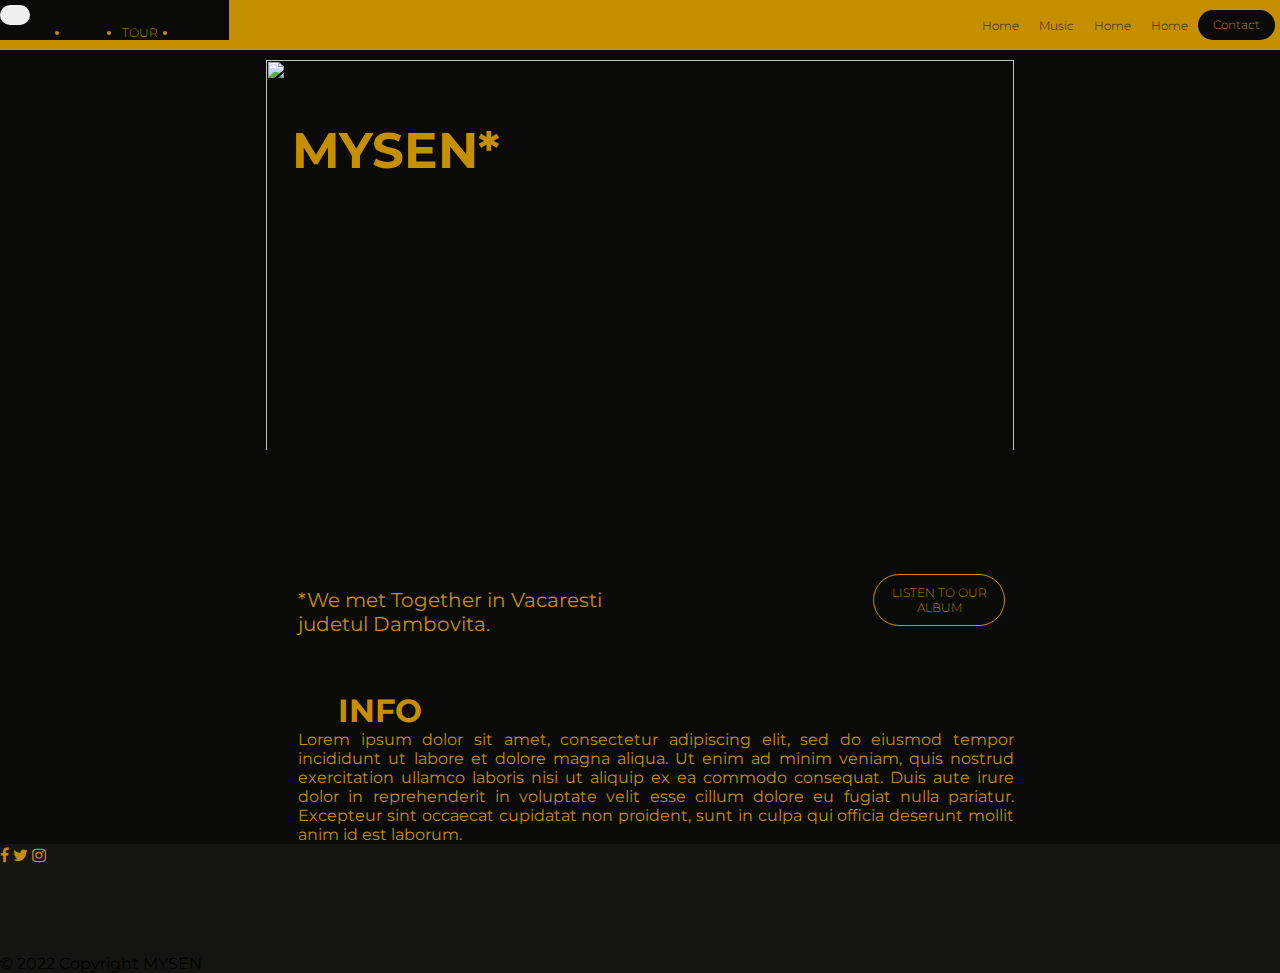
==== index.html @ 3f346423 "Update index.html" ====
<!-- Bruh -->
<!DOCTYPE html>
<html lang="en">
<head>
    <meta charset="UTF-8">
    <meta http-equiv="X-UA-Compatible" content="IE=edge">
    <meta name="viewport" content="width=device-width, initial-scale=1.0">
    <link href="https://cdn.jsdelivr.net/npm/bootstrap@5.0.2/dist/css/bootstrap.min.css" rel="stylesheet" integrity="sha384-EVSTQN3/azprG1Anm3QDgpJLIm9Nao0Yz1ztcQTwFspd3yD65VohhpuuCOmLASjC" crossorigin="anonymous">
    <link rel="stylesheet" href="https://cdn.jsdelivr.net/npm/bootstrap-icons@1.3.0/font/bootstrap-icons.css">
    <link rel="stylesheet" href="style.css" />
    <link rel="stylesheet" href="https://cdnjs.cloudflare.com/ajax/libs/font-awesome/4.7.0/css/font-awesome.min.css">
    <title>Banda Proiect |Site</title>
</head>
<body>

    <!-- Navbar -->
    <nav class="navbar sticky-top">
      <div class="container-fluid">
        <a class="navbar-brand" href="#"></a>
        <button class="navbar-toggler custom-toggler " type="button" data-bs-toggle="offcanvas" data-bs-target="#offcanvasNavbar" aria-controls="offcanvasNavbar">
          <span class="navbar-toggler-icon"></span>
        </button>
        <div class="offcanvas offcanvas-end" tabindex="-1" id="offcanvasNavbar" aria-labelledby="offcanvasNavbarLabel">
          <div class="offcanvas-header">
            <h5 class="offcanvas-title" id="offcanvasNavbarLabel"></h5>
            <button type="button" class=" btn-close text-reset bg-warning" data-bs-dismiss="offcanvas" aria-label="Close"></button>
          </div>
          <div class="offcanvas-body">
            <ul class="navbar-nav justify-content-end flex-grow-1 pe-3">
              <li class="nav-item">
                <a href="#">MUSIC</a>
              </li>
              <li class="nav-item">
                <a   href="#">INFO</a>
              </li>
              <li class="nav-item">
                <ahref="#">TOUR</ahref=>
              </li>
              <li class="nav-item">
                <a href="#">STORE</a>
              </li>
            </ul>
          </div>
        </div>
      </div>
      <div class="navbar-inline">
        <ul class="navbar-nav">
          <li class="nav-item">
            <a id="nav-link" href="#">Home</a>
          </li>
          <li class="nav-item">
            <a id="nav-link" href="#">Music</a>
          </li>
          <li class="nav-item">
            <a id="nav-link" href="#">Home</a>
          </li>
          <li class="nav-item">
            <a id="nav-link" href="#">Home</a>
          </li>
        </ul>
        <button class="cta">Contact</button>
    </nav>

    <div class="main">
      <!-- Background Image+Title -->
      
      
        <div class="text-wrapper">
          <h1>MYSEN*</h1>
        </div>
          <img class="img-band" src="img/S" alt="">
      

  <div class="under-image">
      <div class="band-info txt">
        <p>*We met Together in Vacaresti<br>judetul Dambovita.</p>
      </div>
      <div class="music-button">
        <a href="#"><button>LISTEN TO OUR ALBUM</button></a>
    </div>
  </div>
      <div class="info-txt">
        <h1 class="txt info-txt">INFO</h1>
        <p class="txt">
          Lorem ipsum dolor sit amet, consectetur adipiscing elit, sed do eiusmod tempor incididunt ut labore et dolore magna aliqua. Ut enim ad minim veniam, quis nostrud exercitation ullamco laboris nisi ut aliquip ex ea commodo consequat. Duis aute irure dolor in reprehenderit in voluptate velit esse cillum dolore eu fugiat nulla pariatur. Excepteur sint occaecat cupidatat non proident, sunt in culpa qui officia deserunt mollit anim id est laborum.
        </p>
      </div>
    </nav>
    
    
    
    <!-- Buton | Listen Music -->
    
    
    
    <script src="https://cdn.jsdelivr.net/npm/bootstrap@5.1.3/dist/js/bootstrap.bundle.min.js" integrity="sha384-ka7Sk0Gln4gmtz2MlQnikT1wXgYsOg+OMhuP+IlRH9sENBO0LRn5q+8nbTov4+1p" crossorigin="anonymous"></script>
  </div>
    
    
    
    
    
    
    <!-- Footer  -->
    
    <footer class="text-center text-warning">
      <hr>
      <!-- Grid container -->
      <div class="container p-4 pb-0">
        <!-- Section: Social media -->
        <section class="mb-4">
          <!-- Facebook -->
          <a class="footer-social-link btn btn-outline-light btn-floating m-2" href="#!" role="button"
            ><i class="fa fa-facebook-f fa-lg"></i
          ></a>
          <!-- Twitter -->
          <a class="footer-social-link btn btn-outline-light btn-floating m-2" href="#!" role="button"
            ><i class="fa fa-twitter fa-lg"></i
          ></a>
          <!-- Instagram -->
          <a class="footer-social-link btn btn-outline-light btn-floating m-2" href="#!" role="button"
            ><i class="fa fa-instagram fa-lg"></i
          ></a>
        </section>
        <!-- Section: Social media -->
      </div>
      <!-- Grid container -->
    
      <!-- Copyright -->
      <div class="text-center p-3">
        &copy; 2022 Copyright MYSEN
      </div>
      <!-- Copyright -->
    </footer>

</body>
</html>
---- style.css ----
/* Bruh */
@import url('https://fonts.googleapis.com/css2?family=Montserrat:wght@500&display=swap');

/* COMON */

* { 
    font-family: "Montserrat", sans-serif;
    box-sizing: border-box;
    margin: 0;
    padding: 0;
    --txtColor: #C58F00;
}

html{
    width:100%;
}

body {
    background-color: #0a0a08;
}

.txt{
    color: var(--txtColor);
}

li, a, button {
    font-weight: 250;
    font-size:12px;
    color: var(--txtColor);
    text-decoration: none;
    
}

hr {
    margin-top: 100px;
    margin: 0;
    border: none;
    color: var(--txtColor);    
}

button {
    padding: 10px 15px;
    color: var(--txtColor);
    border: none;
    border-radius: 50px;
    cursor: pointer;
    transition: all 0.3s ease 0s;
}

button:hover {
    background-color: rgb(110, 110, 33);
}

/* NAV */

.custom-toggler.navbar-toggler {
    background-color: #141412;
}

.navbar{
    overflow: hidden;
    background-color: var(--txtColor);
}


.custom-toggler .navbar-toggler-icon {
    background-image: url(
"data:image/svg+xml;charset=utf8,%3Csvg viewBox='0 0 32 32' xmlns='http://www.w3.org/2000/svg'%3E%3Cpath stroke='rgb(197, 143, 0)' stroke-width='2' stroke-linecap='round' stroke-miterlimit='10' d='M4 8h24M4 16h24M4 24h24'/%3E%3C/svg%3E");
}

.navbar-toggler{
    margin-top: 30px;
}

.offcanvas {
    background-color: #0a0a08;
    overflow: hidden;
}

/* Background image */

.img-band {
    width: 100%;
    height: 400px;
    padding-top: 10px;
    padding-right: 10px;
    padding-left: 10px;  
    position: relative;
    top: -100px;
    z-index:0;

}

/* TITLE */

.text-wrapper{
    position: relative;
    top: 70px; 
    background-color: transparent; 
    z-index: 1;
}

.text-wrapper h1{
    color: var(--txtColor);
    padding-left: 36px;
    font-size: 50px;
    background-color: transparent;
    height: 100px;
}

/* Band info */

.band-info{
    width: 100%;
    position: relative;
    padding-left:5.5%;
}

.band-info p{
    font-size: 125%;
    color: var(--txtColor);
}

/* Buton | Listen Music */

.music-button {
    position: relative;
    left: 4%;
    margin-top: 10px;
    padding-bottom: 10px;
    background-color: transparent;
}

.music-button button{
    border-style: solid;
    border-width: 1px;
    border-color: var(--txtColor);
    background-color: #0a0a08;
    
}

/* Filler txt */
.info-txt{
    padding-left: 5.5%;
    padding-right: 10px;
    text-align: justify;
}

/* Footer */

footer{
    width:100%;
    overflow: hidden;
    margin: 0;
}

.text-center.text-warning {
    background-color: #141412;  
    position: relative;
    bottom: 0;
    left: 0px;
}

.text-center.p-3 {
    margin-top: 100px;
}

.container.p-4.pb-0 {
    height: 10px;
}

.footer-social-link {
    padding: 20px;
    border: solid;
    border-color: #0a0a08;
    border-radius: 9px;
    
   
}

.fa {
    color: var(--txtColor);
}

.fa.fa-facebook-f {
    size: 2;
}
.navbar-inline{
    display: none;
}


/* TABLETA & DESKTOP */

@media only screen and (min-width:768px) {



.main {
    margin: auto;
    max-width: 768px;
}

.music-button {
    margin-right: 50px;
}

.under-image {
    display: flex;
    align-items: flex-end;
    justify-content: space-between;
}

.info-txt {
    margin-top: 55px;
}


.container-fluid .custom-toggler.navbar-toggler {
    display: none;
}



.navbar.sticky-top {
    margin-top: 0px;
    height: 50px;
    padding-top: 0px;
    display: flex;
}

.navbar-inline{
    display: flex;
    width: 100%;
    justify-content: flex-end;
    align-items: center;
}

.navbar-nav{
    display: flex;
    flex-direction: row;
}

.nav-item{
    margin: 0 10px;
}

a{
    display: contents;
    color: #0a0a08;
} 
#nav-link:hover{
    color:navajowhite;
}



.cta {
    background-color: #0a0a08;
    height: 30px;
    margin-right: 5px;
    line-height: 0;
}
}
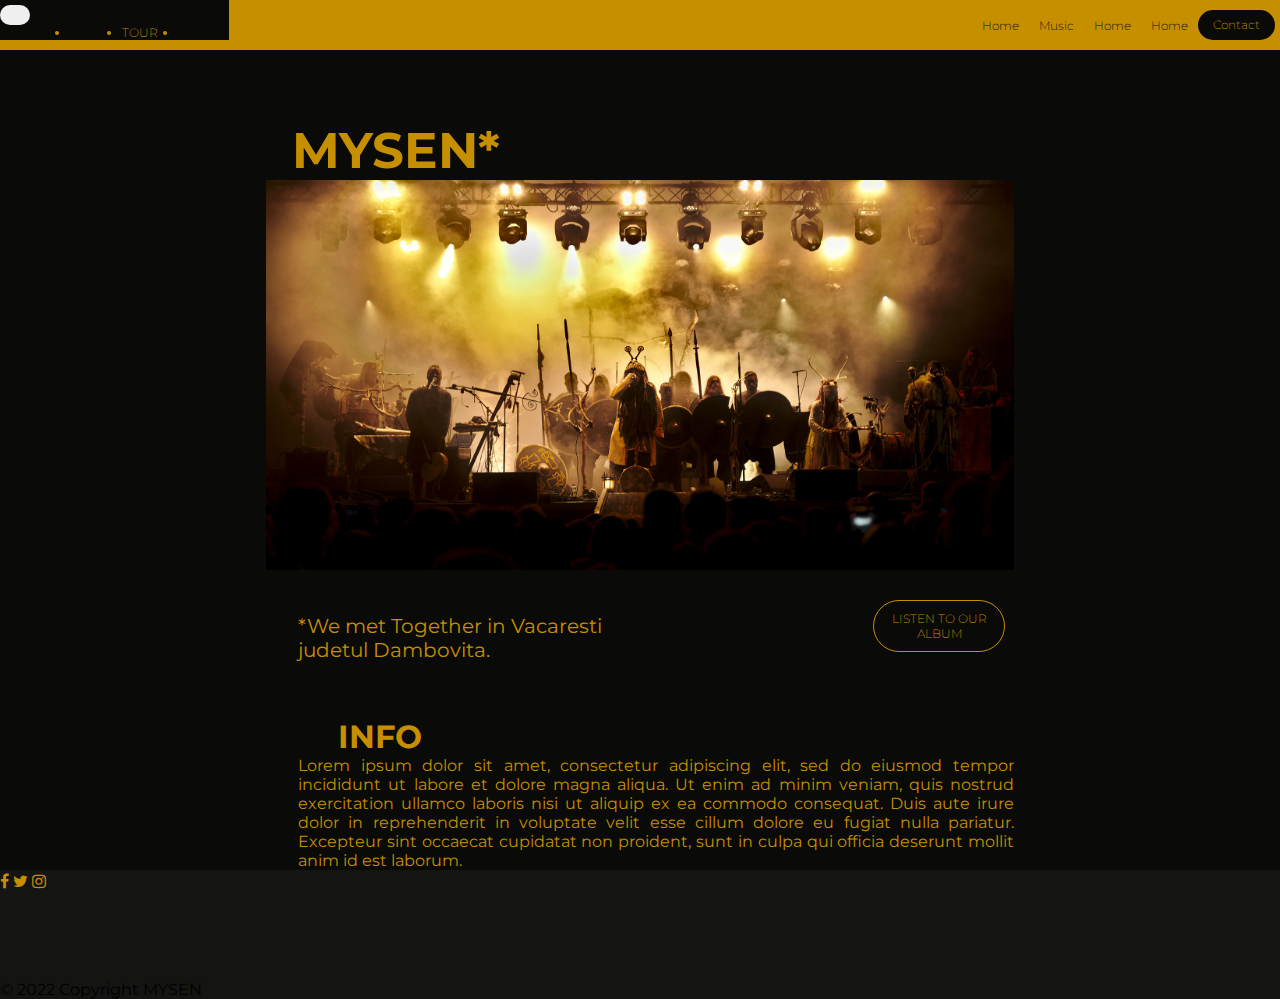
==== commit a2b47ded: "imagine noua" ====
--- a/index.html
+++ b/index.html
@@ -68,7 +68,7 @@
         <div class="text-wrapper">
           <h1>MYSEN*</h1>
         </div>
-          <img class="img-band" src="img/S" alt="">
+          <img class="img-band" src="img/SPOILER_cb0c884e5c31372ec403b304400aa3612f2d4f9a.jpg" alt="">
       
 
   <div class="under-image">
--- a/style.css
+++ b/style.css
@@ -86,9 +86,8 @@
     padding-right: 10px;
     padding-left: 10px;  
     position: relative;
-    top: -100px;
-    z-index:0;
-
+    top: 0px;
+    z-index: 0;
 }
 
 /* TITLE */
@@ -103,6 +102,7 @@
 .text-wrapper h1{
     color: var(--txtColor);
     padding-left: 36px;
+    margin-bottom: 20px;
     font-size: 50px;
     background-color: transparent;
     height: 100px;
@@ -112,6 +112,7 @@
 
 .band-info{
     width: 100%;
+    margin-top: 40px;
     position: relative;
     padding-left:5.5%;
 }
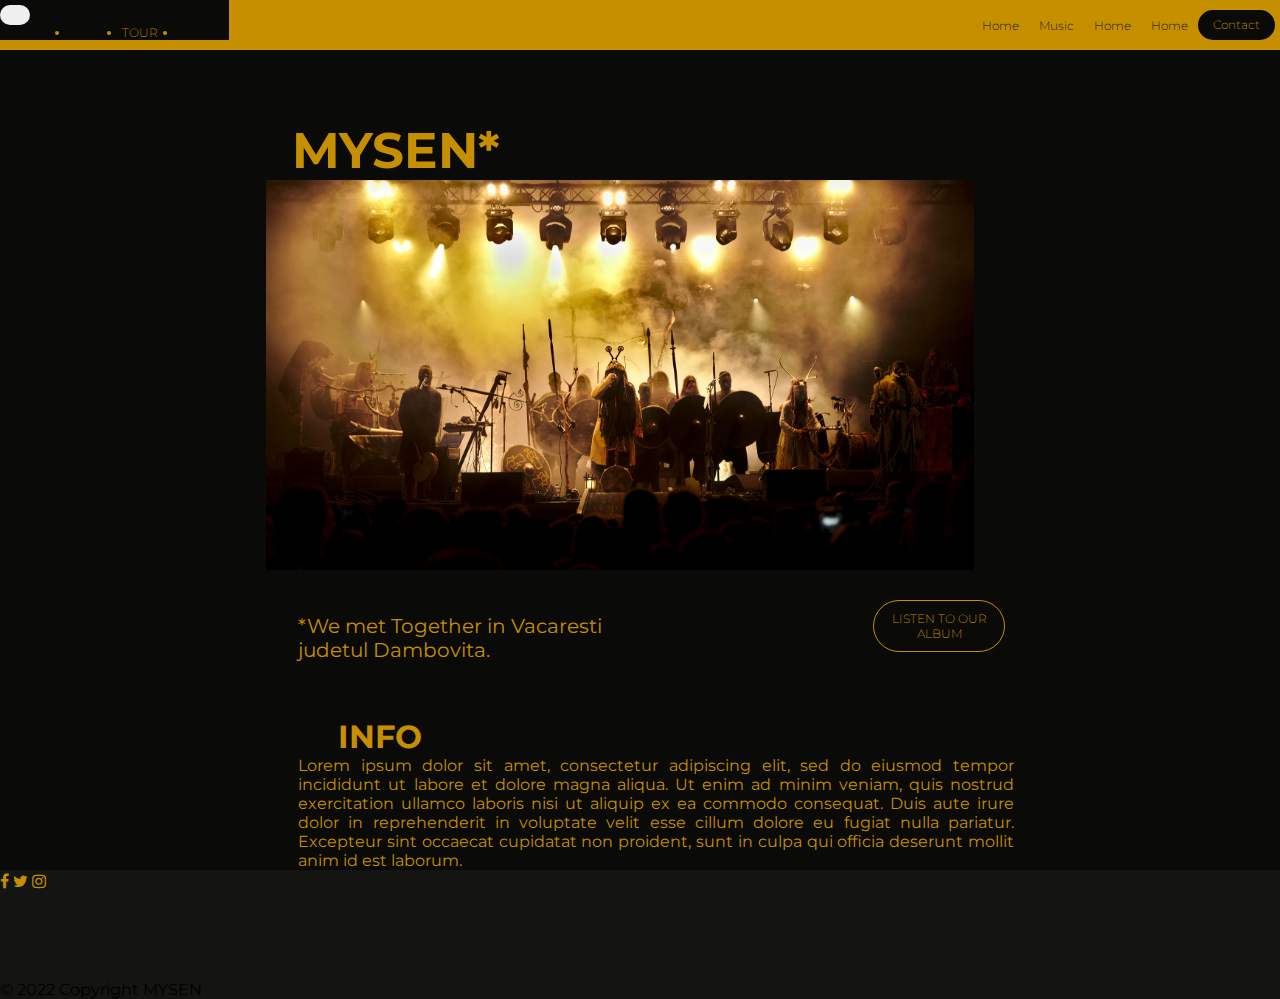
==== commit a2091324: "imaginea finala" ====
--- a/index.html
+++ b/index.html
@@ -46,7 +46,7 @@
       <div class="navbar-inline">
         <ul class="navbar-nav">
           <li class="nav-item">
-            <a id="nav-link" href="#">Home</a>
+            <a id="nav-link " href="#">Home</a>
           </li>
           <li class="nav-item">
             <a id="nav-link" href="#">Music</a>
@@ -60,6 +60,8 @@
         </ul>
         <button class="cta">Contact</button>
     </nav>
+
+    
 
     <div class="main">
       <!-- Background Image+Title -->
--- a/style.css
+++ b/style.css
@@ -81,7 +81,7 @@
 
 .img-band {
     width: 100%;
-    height: 400px;
+    height: 250px;
     padding-top: 10px;
     padding-right: 10px;
     padding-left: 10px;  
@@ -221,7 +221,10 @@
     display: none;
 }
 
-
+.img-band {
+    height: 400px;
+    padding-right: 50px;
+}
 
 .navbar.sticky-top {
     margin-top: 0px;
@@ -244,6 +247,7 @@
 
 .nav-item{
     margin: 0 10px;
+    
 }
 
 a{
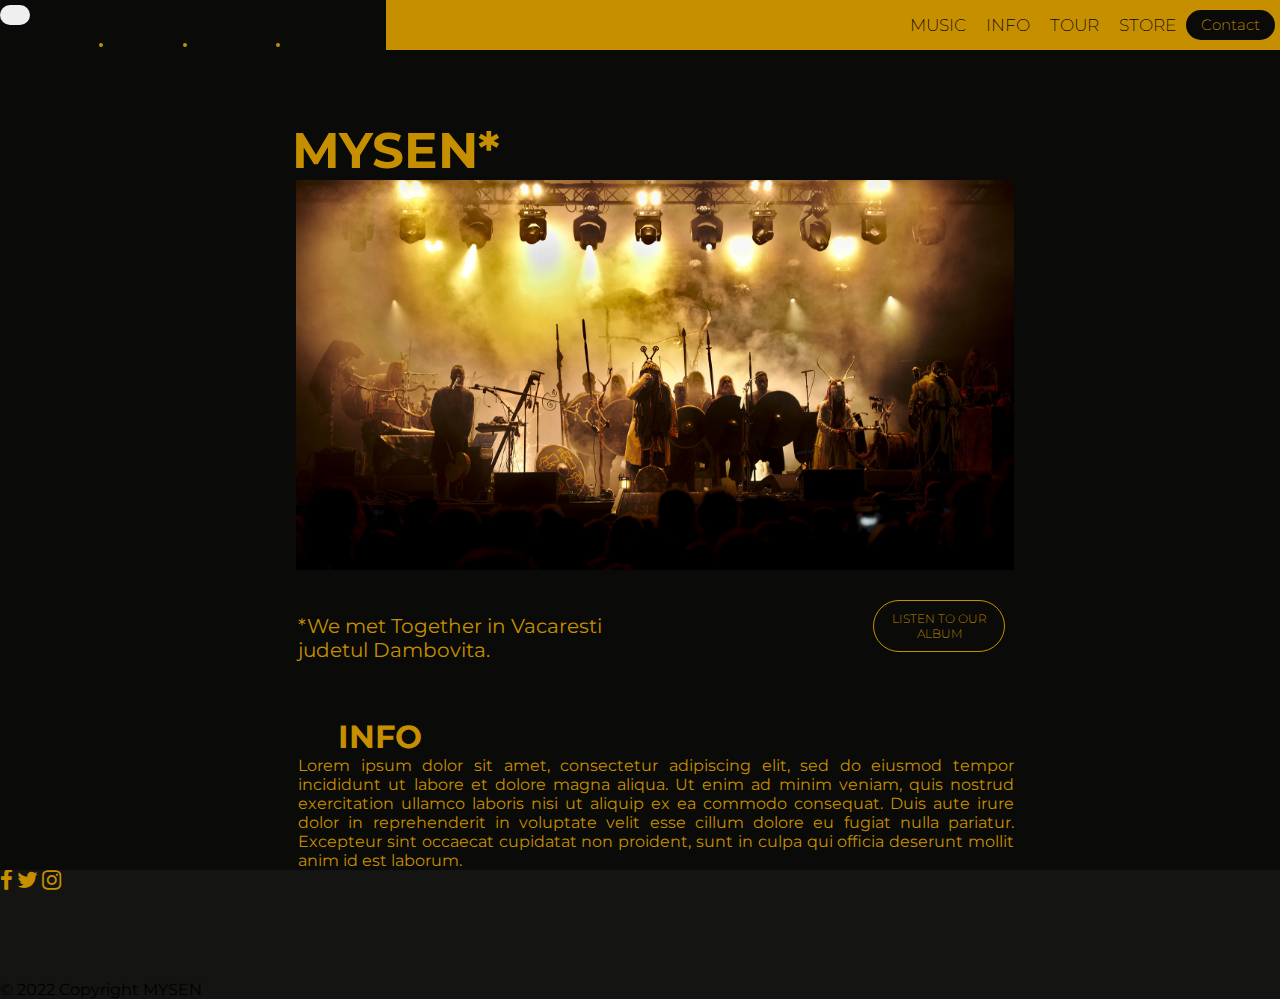
==== commit e108e2d2: "mobile si tot finalizate" ====
--- a/index.html
+++ b/index.html
@@ -34,7 +34,7 @@
                 <a   href="#">INFO</a>
               </li>
               <li class="nav-item">
-                <ahref="#">TOUR</ahref=>
+                <a href="#">TOUR</a>
               </li>
               <li class="nav-item">
                 <a href="#">STORE</a>
@@ -46,16 +46,16 @@
       <div class="navbar-inline">
         <ul class="navbar-nav">
           <li class="nav-item">
-            <a id="nav-link " href="#">Home</a>
+            <a id="nav-link" href="#">MUSIC</a>
           </li>
           <li class="nav-item">
-            <a id="nav-link" href="#">Music</a>
+            <a id="nav-link" href="#">INFO</a>
           </li>
           <li class="nav-item">
-            <a id="nav-link" href="#">Home</a>
+            <a id="nav-link" href="#">TOUR</a>
           </li>
           <li class="nav-item">
-            <a id="nav-link" href="#">Home</a>
+            <a id="nav-link" href="#">STORE</a>
           </li>
         </ul>
         <button class="cta">Contact</button>
@@ -112,15 +112,15 @@
         <!-- Section: Social media -->
         <section class="mb-4">
           <!-- Facebook -->
-          <a class="footer-social-link btn btn-outline-light btn-floating m-2" href="#!" role="button"
+          <a class="footer-social-link btn m-2" href="https://www.facebook.com/mysen.music/" role="button"
             ><i class="fa fa-facebook-f fa-lg"></i
           ></a>
           <!-- Twitter -->
-          <a class="footer-social-link btn btn-outline-light btn-floating m-2" href="#!" role="button"
+          <a class="footer-social-link btn m-2" href="https://twitter.com/" role="button"
             ><i class="fa fa-twitter fa-lg"></i
           ></a>
           <!-- Instagram -->
-          <a class="footer-social-link btn btn-outline-light btn-floating m-2" href="#!" role="button"
+          <a class="footer-social-link btn m-2" href="https://www.instagram.com/mysen.music/" role="button"
             ><i class="fa fa-instagram fa-lg"></i
           ></a>
         </section>
--- a/style.css
+++ b/style.css
@@ -48,7 +48,7 @@
 }
 
 button:hover {
-    background-color: rgb(110, 110, 33);
+    background-color: rgb(92, 71, 12);
 }
 
 /* NAV */
@@ -76,6 +76,18 @@
     background-color: #0a0a08;
     overflow: hidden;
 }
+
+.offcanvas-body a{
+    font-size: 25px;
+   
+}
+
+.nav-item {
+    margin-top: 10px;
+} 
+ 
+
+
 
 /* Background image */
 
@@ -174,9 +186,11 @@
     padding: 20px;
     border: solid;
     border-color: #0a0a08;
-    border-radius: 9px;
-    
-   
+    border-radius: 9px; 
+}
+
+.footer-social-link:hover {
+    background-color: rgb(92, 71, 12);
 }
 
 .fa {
@@ -202,6 +216,12 @@
     max-width: 768px;
 }
 
+li {
+    font-weight: 250;
+    font-size:12px;
+    
+}
+
 .music-button {
     margin-right: 50px;
 }
@@ -223,7 +243,9 @@
 
 .img-band {
     height: 400px;
-    padding-right: 50px;
+    margin: auto;
+    width: 100%;
+    padding-left: 40px;
 }
 
 .navbar.sticky-top {
@@ -247,12 +269,13 @@
 
 .nav-item{
     margin: 0 10px;
-    
 }
 
 a{
     display: contents;
     color: #0a0a08;
+    font-size: 17px;
+    
 } 
 #nav-link:hover{
     color:navajowhite;
@@ -265,5 +288,8 @@
     height: 30px;
     margin-right: 5px;
     line-height: 0;
-}
+    font-size: 15px;
+}
+
+
 }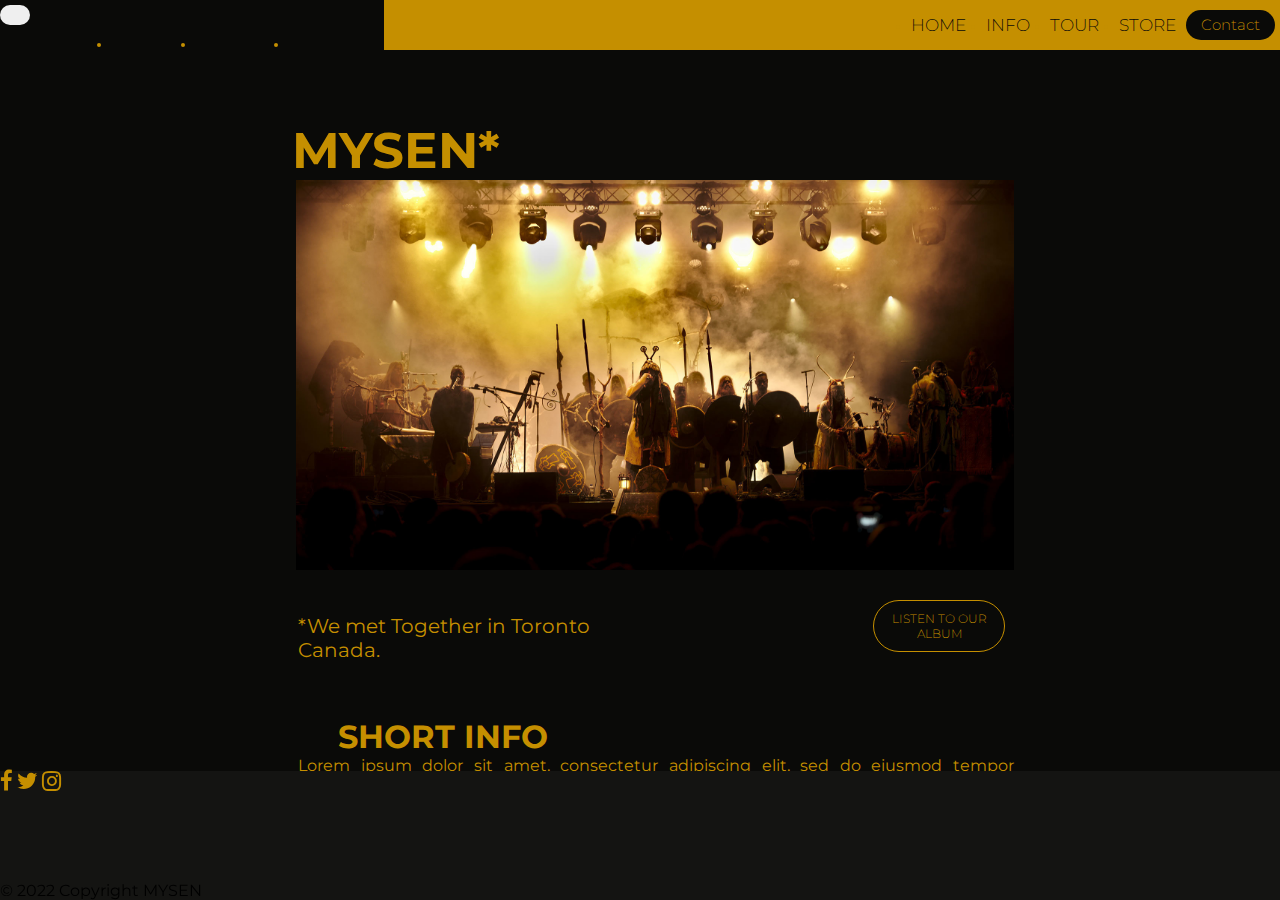
==== commit 9e85ea71: "main" ====
--- a/index.html
+++ b/index.html
@@ -28,10 +28,10 @@
           <div class="offcanvas-body">
             <ul class="navbar-nav justify-content-end flex-grow-1 pe-3">
               <li class="nav-item">
-                <a href="#">MUSIC</a>
+                <a href="index.html">HOME</a>
               </li>
               <li class="nav-item">
-                <a   href="#">INFO</a>
+                <a   href="info.html">INFO</a>
               </li>
               <li class="nav-item">
                 <a href="#">TOUR</a>
@@ -46,10 +46,10 @@
       <div class="navbar-inline">
         <ul class="navbar-nav">
           <li class="nav-item">
-            <a id="nav-link" href="#">MUSIC</a>
+            <a id="nav-link" href="index.html">HOME</a>
           </li>
           <li class="nav-item">
-            <a id="nav-link" href="#">INFO</a>
+            <a id="nav-link" href="info.html">INFO</a>
           </li>
           <li class="nav-item">
             <a id="nav-link" href="#">TOUR</a>
@@ -75,14 +75,14 @@
 
   <div class="under-image">
       <div class="band-info txt">
-        <p>*We met Together in Vacaresti<br>judetul Dambovita.</p>
+        <p>*We met Together in Toronto<br>Canada.</p>
       </div>
       <div class="music-button">
         <a href="#"><button>LISTEN TO OUR ALBUM</button></a>
     </div>
   </div>
       <div class="info-txt">
-        <h1 class="txt info-txt">INFO</h1>
+        <h1 class="txt info-txt">SHORT INFO</h1>
         <p class="txt">
           Lorem ipsum dolor sit amet, consectetur adipiscing elit, sed do eiusmod tempor incididunt ut labore et dolore magna aliqua. Ut enim ad minim veniam, quis nostrud exercitation ullamco laboris nisi ut aliquip ex ea commodo consequat. Duis aute irure dolor in reprehenderit in voluptate velit esse cillum dolore eu fugiat nulla pariatur. Excepteur sint occaecat cupidatat non proident, sunt in culpa qui officia deserunt mollit anim id est laborum.
         </p>
--- a/style.css
+++ b/style.css
@@ -38,6 +38,26 @@
     color: var(--txtColor);    
 }
 
+.members h2 {
+    color: var(--txtColor);
+    text-align: center;
+    
+}
+
+
+#members {
+   overflow: hidden;
+   margin: auto;
+}
+
+
+/* MEMBERS */
+
+.container-members {
+    display: flex;
+}
+
+
 button {
     padding: 10px 15px;
     color: var(--txtColor);
@@ -85,8 +105,6 @@
 .nav-item {
     margin-top: 10px;
 } 
- 
-
 
 
 /* Background image */
@@ -163,15 +181,15 @@
 
 footer{
     width:100%;
-    overflow: hidden;
     margin: 0;
 }
 
 .text-center.text-warning {
     background-color: #141412;  
-    position: relative;
+    position: fixed;
     bottom: 0;
     left: 0px;
+    width: 100%;
 }
 
 .text-center.p-3 {
@@ -234,6 +252,7 @@
 
 .info-txt {
     margin-top: 55px;
+    z-index: 1000;
 }
 
 
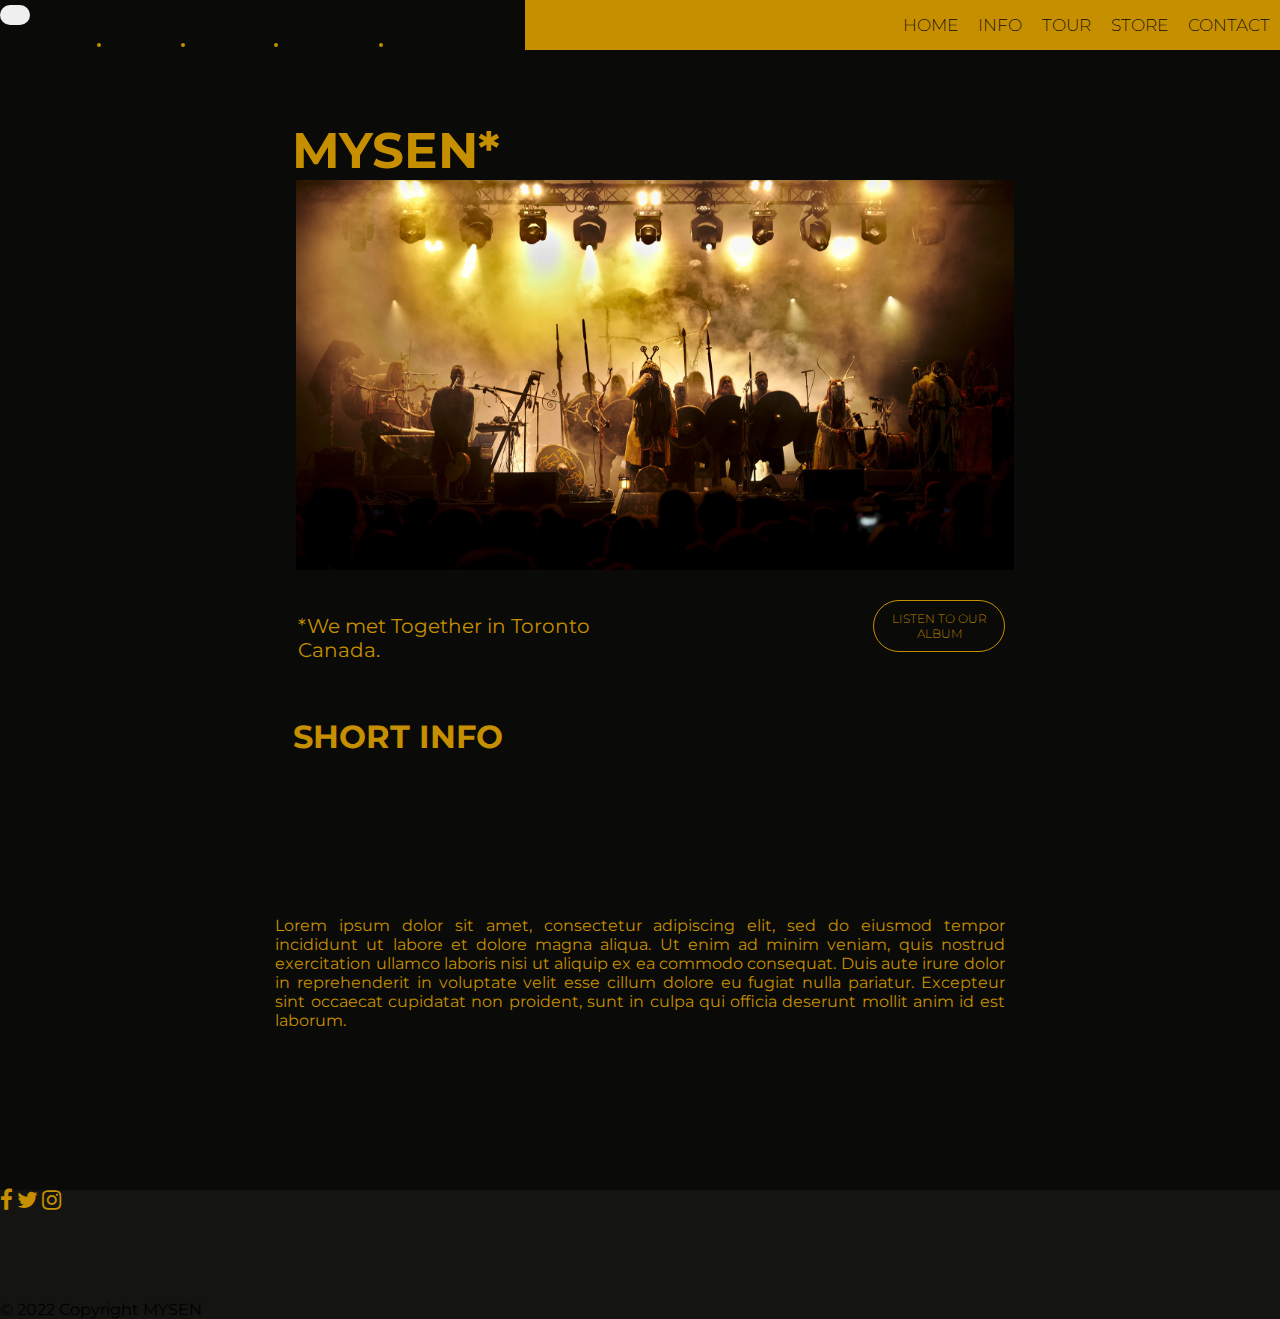
==== commit c0e4d0ee: "Tour Table" ====
--- a/index.html
+++ b/index.html
@@ -34,10 +34,13 @@
                 <a   href="info.html">INFO</a>
               </li>
               <li class="nav-item">
-                <a href="#">TOUR</a>
+                <a href="tour.html">TOUR</a>
               </li>
               <li class="nav-item">
-                <a href="#">STORE</a>
+                <a href="https://www.dedicatedbrand.com/en/women/t-shirts-and-tops/t-shirts/t-shirt-mysen-base-silver-pink"target="_blank">STORE</a>
+              </li>
+              <li class="nav-item">
+                <a href="https://www.facebook.com/mysen.music/about/?ref=page_internal"target="_blank">CONTACT</a>
               </li>
             </ul>
           </div>
@@ -52,13 +55,15 @@
             <a id="nav-link" href="info.html">INFO</a>
           </li>
           <li class="nav-item">
-            <a id="nav-link" href="#">TOUR</a>
+            <a id="nav-link" href="tour.html">TOUR</a>
           </li>
           <li class="nav-item">
-            <a id="nav-link" href="#">STORE</a>
+            <a id="nav-link" href="https://www.dedicatedbrand.com/en/women/t-shirts-and-tops/t-shirts/t-shirt-mysen-base-silver-pink"target="_blank">STORE</a>
+          </li>
+          <li class="nav-item">
+            <a id="nav-link" href="https://www.facebook.com/mysen.music/about/?ref=page_internal"target="_blank">CONTACT</a>
           </li>
         </ul>
-        <button class="cta">Contact</button>
     </nav>
 
     
@@ -89,20 +94,11 @@
       </div>
     </nav>
     
-    
-    
     <!-- Buton | Listen Music -->
-    
-    
     
     <script src="https://cdn.jsdelivr.net/npm/bootstrap@5.1.3/dist/js/bootstrap.bundle.min.js" integrity="sha384-ka7Sk0Gln4gmtz2MlQnikT1wXgYsOg+OMhuP+IlRH9sENBO0LRn5q+8nbTov4+1p" crossorigin="anonymous"></script>
   </div>
-    
-    
-    
-    
-    
-    
+
     <!-- Footer  -->
     
     <footer class="text-center text-warning">
@@ -132,8 +128,6 @@
       <div class="text-center p-3">
         &copy; 2022 Copyright MYSEN
       </div>
-      <!-- Copyright -->
     </footer>
-
 </body>
 </html>--- a/style.css
+++ b/style.css
@@ -12,7 +12,7 @@
 }
 
 html{
-    width:100%;
+
 }
 
 body {
@@ -172,9 +172,91 @@
 
 /* Filler txt */
 .info-txt{
-    padding-left: 5.5%;
-    padding-right: 10px;
+    margin: auto;
+    width: 95%;
     text-align: justify;
+    margin-bottom: 160px;
+}
+
+/* TOUR */
+
+.txt-tour {
+    padding-left: 20px;
+}
+
+.anual-tour-title {
+    margin-top: 30px;
+    z-index: 1000;
+    padding-left: 40px;
+}
+
+/* Tour general */
+
+.tour-general{
+    color: var(--txtColor);
+    text-align: justify;
+}
+/* Tour image */
+
+.tour-image{
+    width: 100%;
+    border-radius: 10%;
+    padding-left: 20px;
+    padding-right: 20px;
+}
+
+/* Tour Table */
+.this-year-events{
+    display: flex;
+    flex-direction: column;
+    width: 100%;
+    height: 500px;
+    margin-top: 40px;
+}
+
+.title-events{
+    margin-bottom: 50px;
+    margin: 0px auto;
+}
+
+.event{
+    display: flex;
+    justify-content: space-evenly;
+    width: 100%;
+    padding: 10px 0;
+}
+
+.event-1, .event-3, .event-5{
+    background-color: #161502;
+}
+
+.event-2, .event-4{
+    background-color: #2c2b05;
+}
+
+.date, .name, .location{
+    width: 30%;
+    height: 100%;
+    
+}
+
+.tour-txt{
+    text-align: center;
+}
+
+h1.tour-txt{
+    font-weight:100;
+    font-size: 25px;
+}
+
+h2.tour-txt{
+    font-weight: 10;
+    font-size: 20px; 
+}
+
+h3.tour-txt{
+    font-weight: 5;
+    font-size: 10px;
 }
 
 /* Footer */
@@ -186,8 +268,8 @@
 
 .text-center.text-warning {
     background-color: #141412;  
-    position: fixed;
-    bottom: 0;
+    position:relative;
+    bottom: 0px;
     left: 0px;
     width: 100%;
 }
@@ -222,6 +304,16 @@
     display: none;
 }
 
+.site-slider-two {
+    position: relative;
+    height: 30%;
+}
+
+.container-members {
+    max-height: 400px;
+    overflow: hidden;
+}
+
 
 /* TABLETA & DESKTOP */
 
@@ -289,6 +381,7 @@
 .nav-item{
     margin: 0 10px;
 }
+
 
 a{
     display: contents;
@@ -310,5 +403,46 @@
     font-size: 15px;
 }
 
+.carousel-item {
+    transition: transform 2s ease, opacity .5s ease-out;
+    margin-left: 15px;
+}
+
+
+.carousel-control-prev:hover,
+.carousel-control-next:hover {
+    background-color: transparent;
+}
+
+.carousel-control-prev,
+.carousel-control-next {
+
+    border: solid;
+    border-radius: 10px;
+    border-color: #C58F00;
+    width: 40px;
+    top: 30px;
+    height: 50px;
+    background-color: #C58F00;
+}
+ 
+.carousel-item.active.col-3:-child {
+   margin-left: 100px;
+}
+  
+.members-text {
+    margin-left: 30px;
+}
+
+.anual-tour-title {
+    margin-top: 55px;
+    z-index: 1000;
+    padding-left: 40px;
+    
+}
+
+.txt-tour {
+    padding-left: 40px;
+}
 
 }